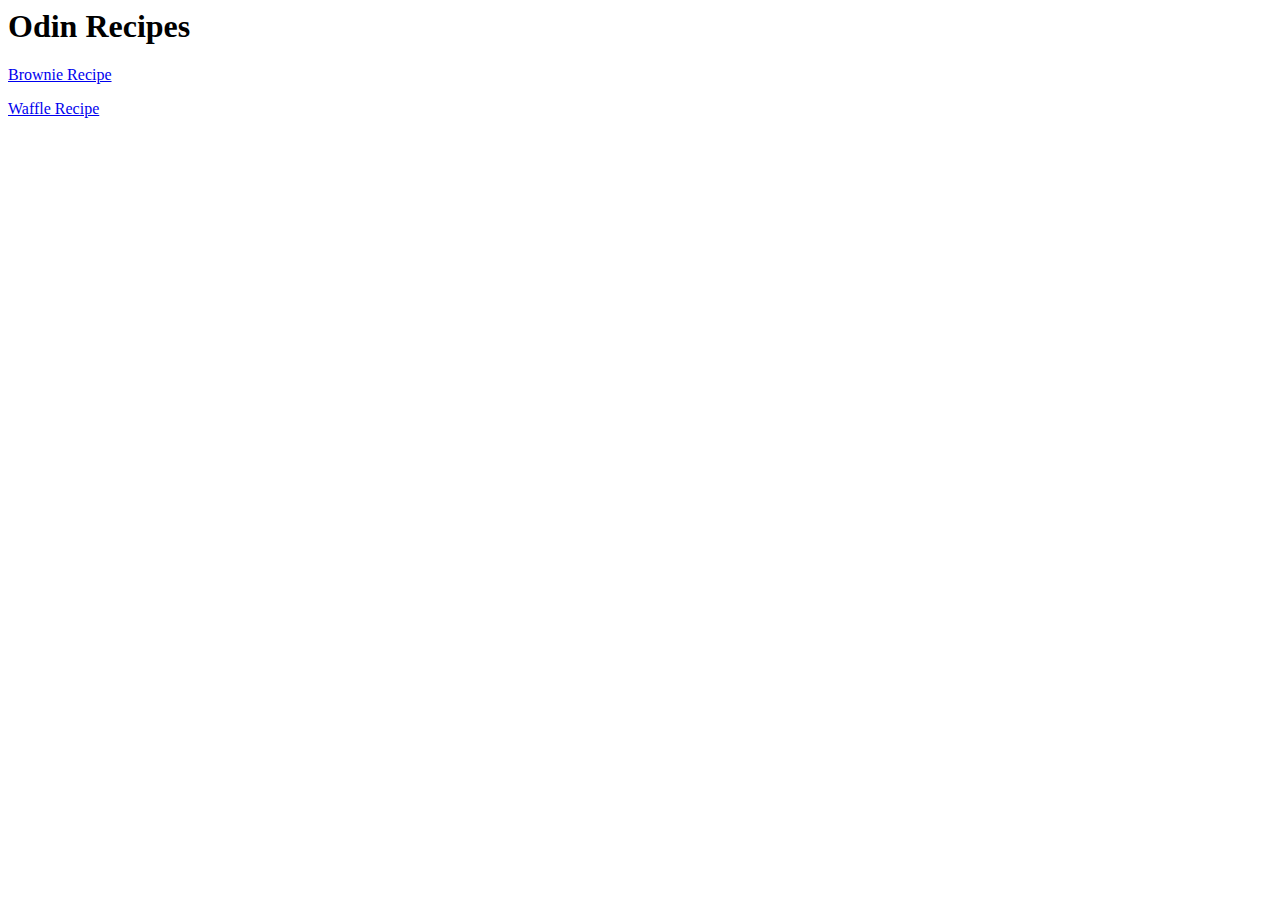
==== index.html @ e08d3ca8 "Added css and linked all pages to it" ====
<html lang="en">
<head>
    <meta charset="UTF-8">
    <meta name="viewport" content="width=device-width, initial-scale=1.0">
    <link rel="stylesheet" href="style.css">
    <title>Odin Recipes</title>
</head>
<body>
    <h1>Odin Recipes</h1>

    <p><a href="./recipes/brownie.html">Brownie Recipe</a></p>
    <p><a href="./recipes/waffle.html">Waffle Recipe</a></p>
    
</body>
</html>
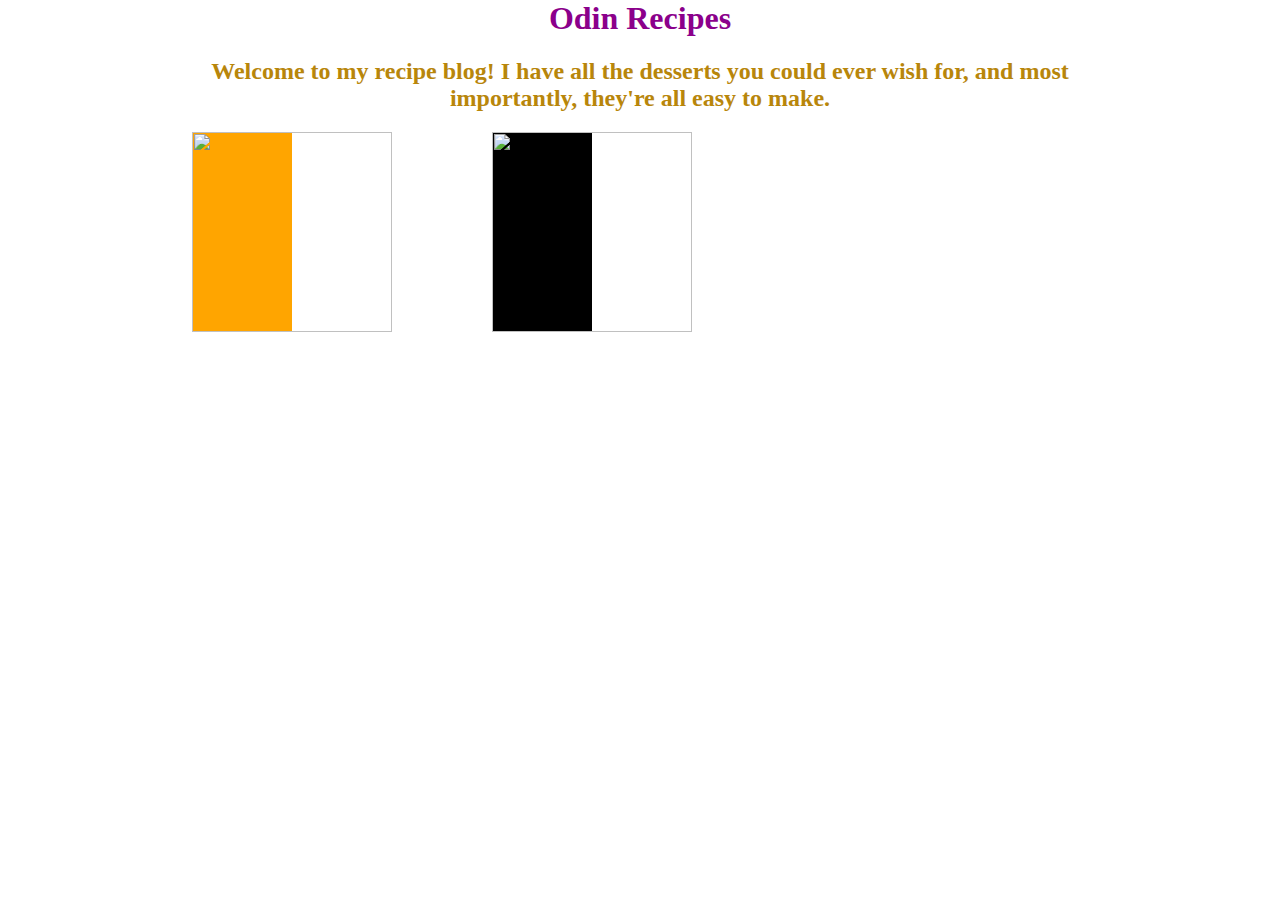
==== commit 0cd1f9cc: "Images of food linked to each page" ====
--- a/index.html
+++ b/index.html
@@ -6,10 +6,23 @@
     <title>Odin Recipes</title>
 </head>
 <body>
-    <h1>Odin Recipes</h1>
+    <h1 class="titleMain">Odin Recipes</h1>
 
-    <p><a href="./recipes/brownie.html">Brownie Recipe</a></p>
-    <p><a href="./recipes/waffle.html">Waffle Recipe</a></p>
+    <div>
+        <h2 class="pageDesc">Welcome to my recipe blog! I have all the desserts you could ever wish for, and most importantly, they're all easy to make.</h2>
+    </div>
+
+    <div class="imageLink">
+        <div><a id="brownieLink" href="./recipes/brownie.html"><img width="200" src="https://img.buzzfeed.com/video-api-prod/assets/fafe8090b4f3434f80c33b6e4ce40e24/BFV21539_BestFudgyBrownies-ThumbB1080.jpg?resize=1200:*" alt=""></a></div>
+        <div><a id="waffleLink" href="./recipes/waffle.html"><img width="200" src="https://tastykitchen.com/wp-content/uploads/2015/03/Tasty-Kitchen-Blog-Sweet-Potato-Waffles-00.jpg" alt=""></a></div>
+    </div>
+
+
+    
+
+
+    <!-- <div><a href="./recipes/brownie.html">Brownie Recipe</a></div> -->
+    <!-- <div><a href="./recipes/waffle.html">Waffle Recipe</a></div> -->
     
 </body>
 </html>--- a/style.css
+++ b/style.css
@@ -0,0 +1,40 @@
+body{
+    background-image: url(https://img.rawpixel.com/s3fs-private/rawpixel_images/website_content/v996-008-kroiqtdh.jpg?w=800&dpr=1&fit=default&crop=default&q=65&vib=3&con=3&usm=15&bg=F4F4F3&ixlib=js-2.2.1&s=96026b35e406acc8c3517293d0a1685e);
+    width: 70%;
+    margin: auto;
+    text-align: center;
+}
+
+.titleMain{
+    text-align: center;
+    color: darkmagenta   ;
+}
+
+.imageLink{
+    display: flex;
+    flex-direction: row;
+    /* margin-left: auto;
+    margin-right: auto;
+    width: 75%; */
+}
+
+.imageLink #brownieLink{
+    background-color: orange;
+    float: left;
+    width: 50%;
+    align-items: center;
+    justify-content: left;
+
+}
+.imageLink #waffleLink{
+    background-color: black;
+    float: right;
+    width: 50%;
+    align-items: center;
+    justify-content: right;
+
+}
+
+.pageDesc{
+    color: darkgoldenrod;
+}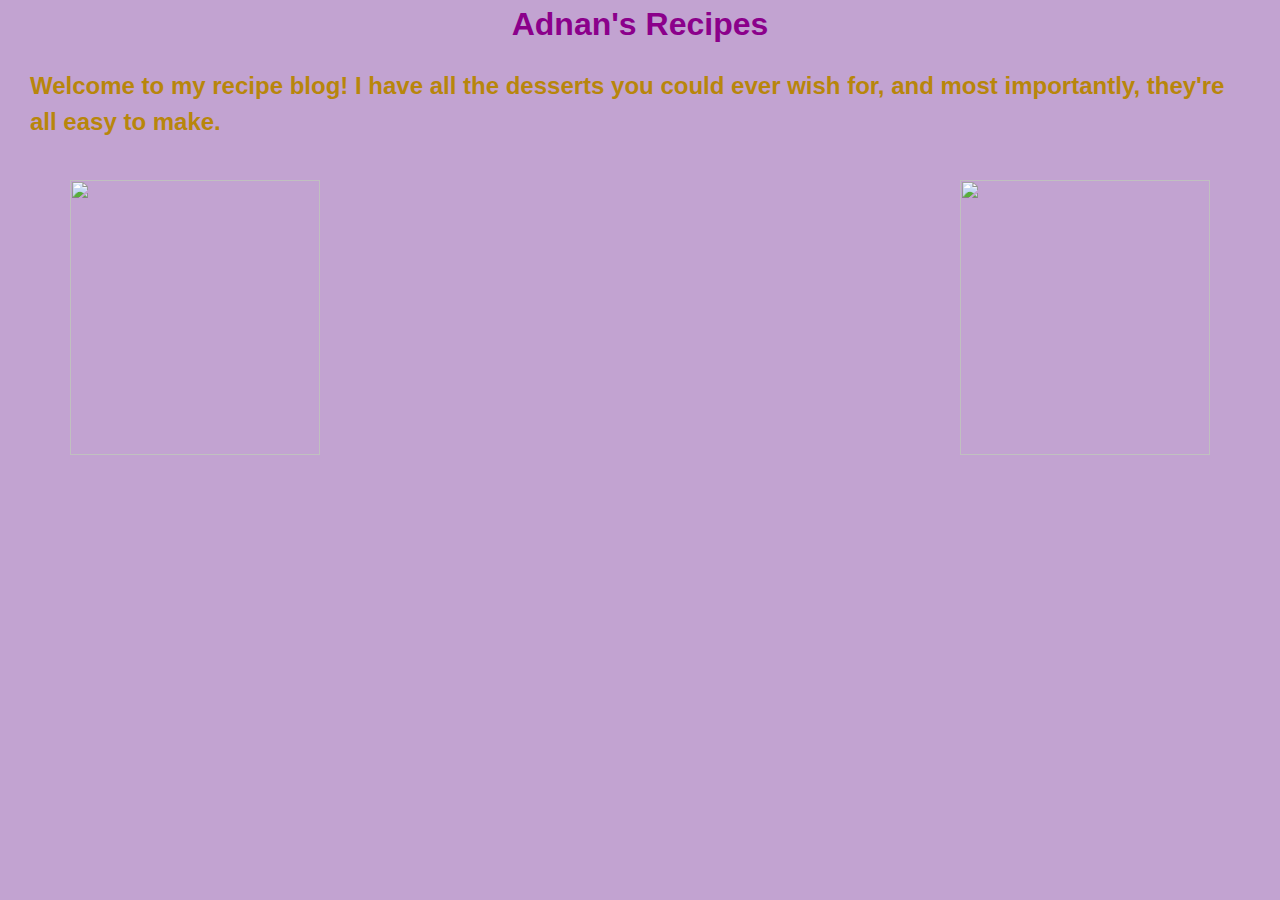
==== commit 655725a5: "Updated layout of brownie recipe page with divs and inline-block display to make it look nicer" ====
--- a/index.html
+++ b/index.html
@@ -3,10 +3,10 @@
     <meta charset="UTF-8">
     <meta name="viewport" content="width=device-width, initial-scale=1.0">
     <link rel="stylesheet" href="style.css">
-    <title>Odin Recipes</title>
+    <title>Adnan's Recipes</title>
 </head>
 <body>
-    <h1 class="titleMain">Odin Recipes</h1>
+    <h1 class="titleMain">Adnan's Recipes</h1>
 
     <div>
         <h2 class="pageDesc">Welcome to my recipe blog! I have all the desserts you could ever wish for, and most importantly, they're all easy to make.</h2>
--- a/style.css
+++ b/style.css
@@ -1,40 +1,111 @@
-body{
-    background-image: url(https://img.rawpixel.com/s3fs-private/rawpixel_images/website_content/v996-008-kroiqtdh.jpg?w=800&dpr=1&fit=default&crop=default&q=65&vib=3&con=3&usm=15&bg=F4F4F3&ixlib=js-2.2.1&s=96026b35e406acc8c3517293d0a1685e);
-    width: 70%;
-    margin: auto;
-    text-align: center;
+* {
+    line-height: 1.5;
+    margin: 0;
+    padding: 0;
+    box-sizing: border-box;
+
 }
 
-.titleMain{
+
+body {
+    font-family: Arial, Helvetica, sans-serif;
+    background-color: #c2a3d1;
+}
+
+img {
+    width: 250px;
+    display: inline-block;
+    vertical-align: top;
+    height: 275px;
+}
+
+h1, .titleMain{
     text-align: center;
     color: darkmagenta   ;
 }
 
-.imageLink{
-    display: flex;
-    flex-direction: row;
-    /* margin-left: auto;
-    margin-right: auto;
-    width: 75%; */
+.brownieDesc {
+    color: darkgoldenrod;
+    margin-bottom: 20px;
+} 
+
+.recipe-card {
+    width: 850px; 
+    background-color: #FFFAFA;
+    margin: 20px auto;
+    box-shadow: 1px 1px 4px rgba(0, 0, 0, .5); 
+}
+
+.recipe-content {
+    padding: 20px;
+    display: inline-block;
+    width: 580px;
+    vertical-align: top;
+}
+
+.recipe-card h2,
+.recipe-card a {
+    text-transform: uppercase;
+}
+
+.recipe-card.feature {
+    border: 2px solid darkred;
+}
+
+ul .recipe-prep-time, ul .recipe-total-time {
+    display: inline-block;
+    margin-right: 10px;
+}
+
+ul li h2 {
+    font-size: 16px;
+}
+
+.recipe-card a {
+    background-color: #fc9400;
+    color: #fff;
+    text-decoration: none;
+    padding: 10px 12px;
+    display: inline-block;
+    vertical-align: top;
+}
+
+.recipe-info {
+    display: inline-block;
+    width: 380px;
+}
+
+
+
+
+
+
+
+.pageDesc{
+    color: darkgoldenrod;
+    margin: 20px 30px;
 }
 
 .imageLink #brownieLink{
-    background-color: orange;
+    /* background-color: orange; */
     float: left;
-    width: 50%;
-    align-items: center;
-    justify-content: left;
-
+    padding: 20px;
+    margin-left: 50px;
 }
 .imageLink #waffleLink{
-    background-color: black;
+    /* background-color: black; */
     float: right;
-    width: 50%;
+    padding: 20px;
+    margin-right: 50px;
     align-items: center;
-    justify-content: right;
-
 }
 
-.pageDesc{
-    color: darkgoldenrod;
+
+
+
+.button{
+    background-color: #fc9400;
+    color: #fff;
+    text-decoration: none;
+    text-transform: uppercase;
 }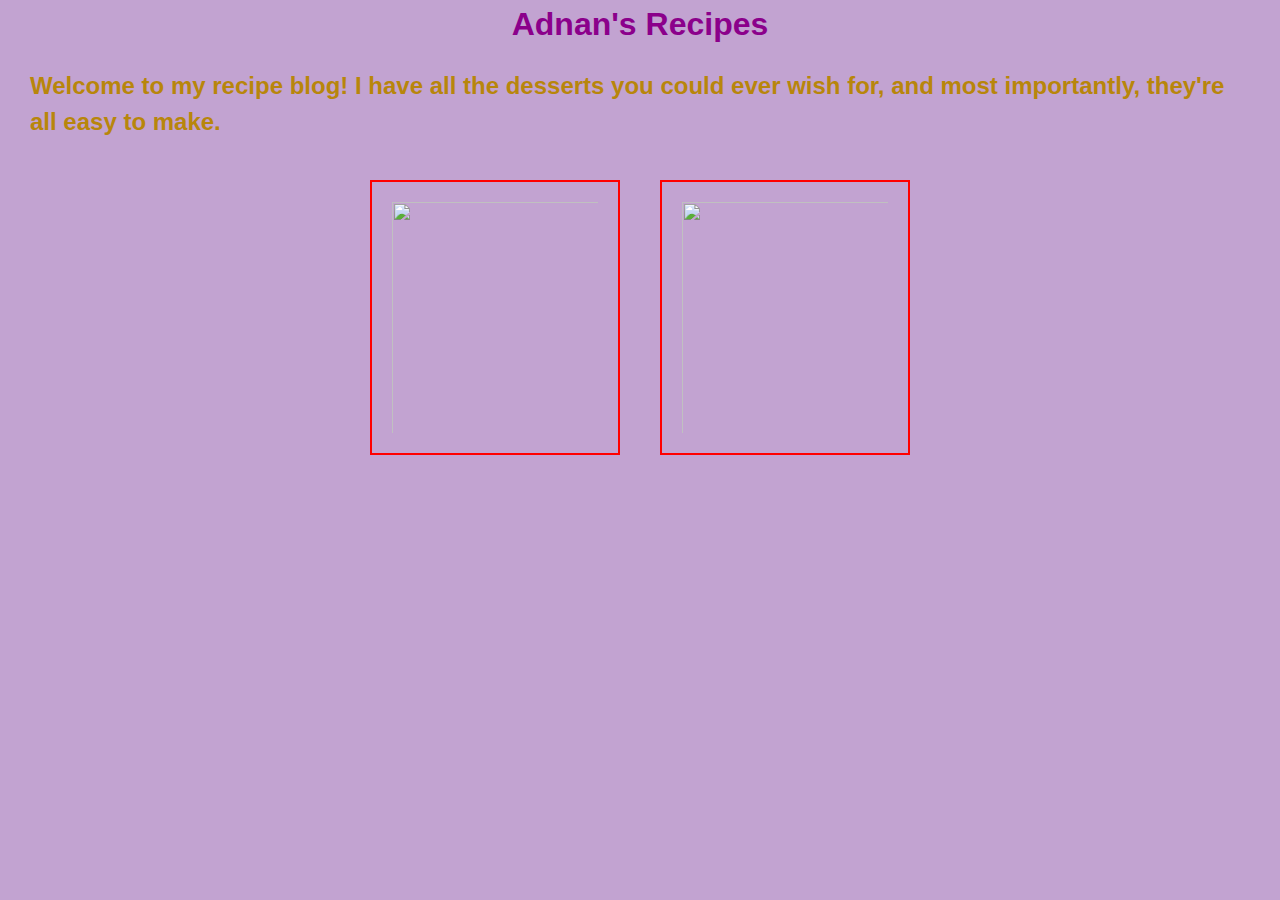
==== commit 2a3be357: "Changed homepage images display to flex" ====
--- a/index.html
+++ b/index.html
@@ -13,8 +13,8 @@
     </div>
 
     <div class="imageLink">
-        <div><a id="brownieLink" href="./recipes/brownie.html"><img width="200" src="https://img.buzzfeed.com/video-api-prod/assets/fafe8090b4f3434f80c33b6e4ce40e24/BFV21539_BestFudgyBrownies-ThumbB1080.jpg?resize=1200:*" alt=""></a></div>
-        <div><a id="waffleLink" href="./recipes/waffle.html"><img width="200" src="https://tastykitchen.com/wp-content/uploads/2015/03/Tasty-Kitchen-Blog-Sweet-Potato-Waffles-00.jpg" alt=""></a></div>
+        <a id="brownieLink" href="./recipes/brownie.html"><img src="https://img.buzzfeed.com/video-api-prod/assets/fafe8090b4f3434f80c33b6e4ce40e24/BFV21539_BestFudgyBrownies-ThumbB1080.jpg?resize=1200:*" alt=""></a>
+        <a id="waffleLink" href="./recipes/waffle.html"><img src="https://tastykitchen.com/wp-content/uploads/2015/03/Tasty-Kitchen-Blog-Sweet-Potato-Waffles-00.jpg" alt=""></a>
     </div>
 
 
--- a/style.css
+++ b/style.css
@@ -86,18 +86,19 @@
     margin: 20px 30px;
 }
 
-.imageLink #brownieLink{
-    /* background-color: orange; */
-    float: left;
+.imageLink{
+    display: flex;
+    flex-wrap: wrap;
+    justify-content: center;
+}
+
+.imageLink img{
+    flex: 1;
+    object-fit: cover;
+
+    border: red solid 2px;
     padding: 20px;
-    margin-left: 50px;
-}
-.imageLink #waffleLink{
-    /* background-color: black; */
-    float: right;
-    padding: 20px;
-    margin-right: 50px;
-    align-items: center;
+    margin: 20px;
 }
 
 
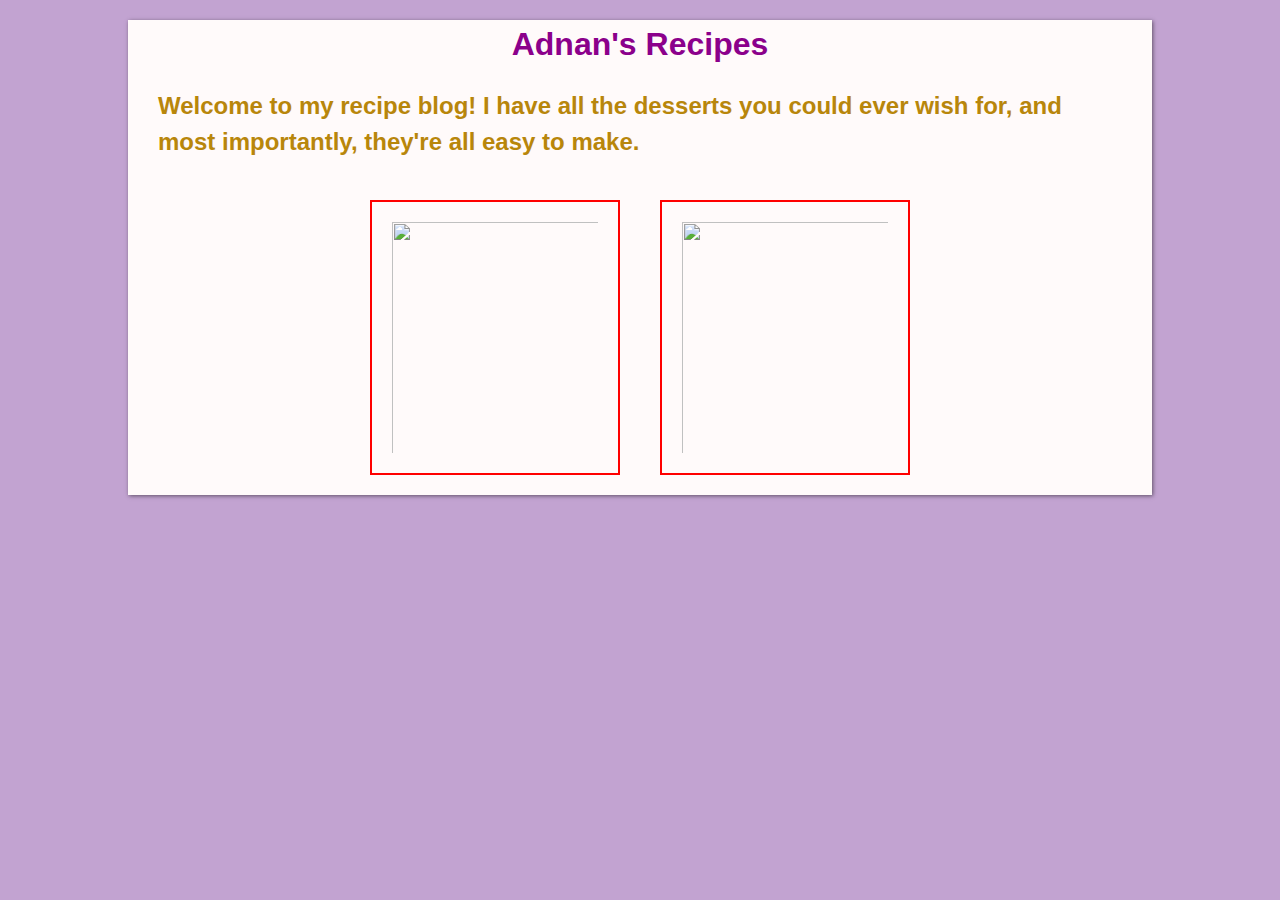
==== commit 6954cd64: "Added a card for the homepage and added flex-wrap" ====
--- a/index.html
+++ b/index.html
@@ -6,23 +6,19 @@
     <title>Adnan's Recipes</title>
 </head>
 <body>
-    <h1 class="titleMain">Adnan's Recipes</h1>
+    <div class = "container">
+        <div class="homepage-card feature">
+            <h1 class="titleMain">Adnan's Recipes</h1>
 
-    <div>
-        <h2 class="pageDesc">Welcome to my recipe blog! I have all the desserts you could ever wish for, and most importantly, they're all easy to make.</h2>
+            <div>
+                <h2 class="pageDesc">Welcome to my recipe blog! I have all the desserts you could ever wish for, and most importantly, they're all easy to make.</h2>
+            </div>
+
+            <div class="imageLink">
+                <a id="brownieLink" href="./recipes/brownie.html"><img src="https://img.buzzfeed.com/video-api-prod/assets/fafe8090b4f3434f80c33b6e4ce40e24/BFV21539_BestFudgyBrownies-ThumbB1080.jpg?resize=1200:*" alt=""></a>
+                <a id="waffleLink" href="./recipes/waffle.html"><img src="https://tastykitchen.com/wp-content/uploads/2015/03/Tasty-Kitchen-Blog-Sweet-Potato-Waffles-00.jpg" alt=""></a>
+            </div>
+        </div>
     </div>
-
-    <div class="imageLink">
-        <a id="brownieLink" href="./recipes/brownie.html"><img src="https://img.buzzfeed.com/video-api-prod/assets/fafe8090b4f3434f80c33b6e4ce40e24/BFV21539_BestFudgyBrownies-ThumbB1080.jpg?resize=1200:*" alt=""></a>
-        <a id="waffleLink" href="./recipes/waffle.html"><img src="https://tastykitchen.com/wp-content/uploads/2015/03/Tasty-Kitchen-Blog-Sweet-Potato-Waffles-00.jpg" alt=""></a>
-    </div>
-
-
-    
-
-
-    <!-- <div><a href="./recipes/brownie.html">Brownie Recipe</a></div> -->
-    <!-- <div><a href="./recipes/waffle.html">Waffle Recipe</a></div> -->
-    
 </body>
 </html>--- a/style.css
+++ b/style.css
@@ -4,6 +4,13 @@
     padding: 0;
     box-sizing: border-box;
 
+}
+
+.container{
+    margin-left: auto;
+    margin-right: auto;
+    width: 80%;
+    display: flex;
 }
 
 
@@ -80,7 +87,16 @@
 
 
 
+.homepage-card {
+    width: 85%; 
+    background-color: #FFFAFA;
+    margin: 20px auto;
+    box-shadow: 1px 1px 4px rgba(0, 0, 0, .5); 
+}
 
+.container .homepage-card{
+    flex: 1;
+}
 .pageDesc{
     color: darkgoldenrod;
     margin: 20px 30px;
@@ -95,7 +111,6 @@
 .imageLink img{
     flex: 1;
     object-fit: cover;
-
     border: red solid 2px;
     padding: 20px;
     margin: 20px;
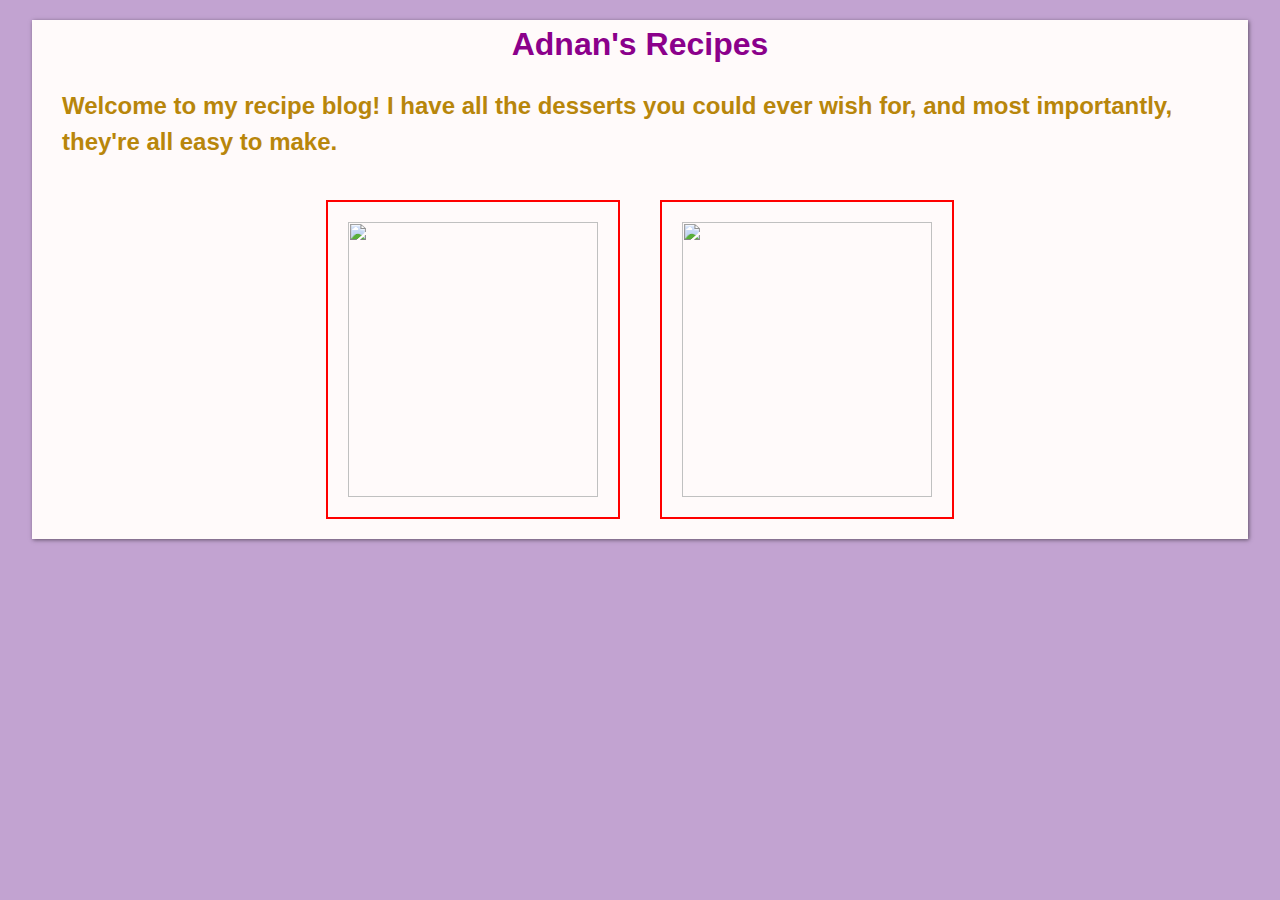
==== commit 77ac39b7: "removed box-sizing in *" ====
--- a/index.html
+++ b/index.html
@@ -3,6 +3,7 @@
     <meta charset="UTF-8">
     <meta name="viewport" content="width=device-width, initial-scale=1.0">
     <link rel="stylesheet" href="style.css">
+    <link rel="stylesheet" href="cssFiles/index.css">
     <title>Adnan's Recipes</title>
 </head>
 <body>
--- a/style.css
+++ b/style.css
@@ -1,15 +1,15 @@
 * {
     line-height: 1.5;
     margin: 0;
-    padding: 0;
-    box-sizing: border-box;
+
+    /* box-sizing: border-box; */
 
 }
 
 .container{
     margin-left: auto;
     margin-right: auto;
-    width: 80%;
+    width: 95%;
     display: flex;
 }
 
@@ -24,6 +24,7 @@
     display: inline-block;
     vertical-align: top;
     height: 275px;
+    /* object-fit: cover; */
 }
 
 h1, .titleMain{
@@ -88,7 +89,6 @@
 
 
 .homepage-card {
-    width: 85%; 
     background-color: #FFFAFA;
     margin: 20px auto;
     box-shadow: 1px 1px 4px rgba(0, 0, 0, .5); 
